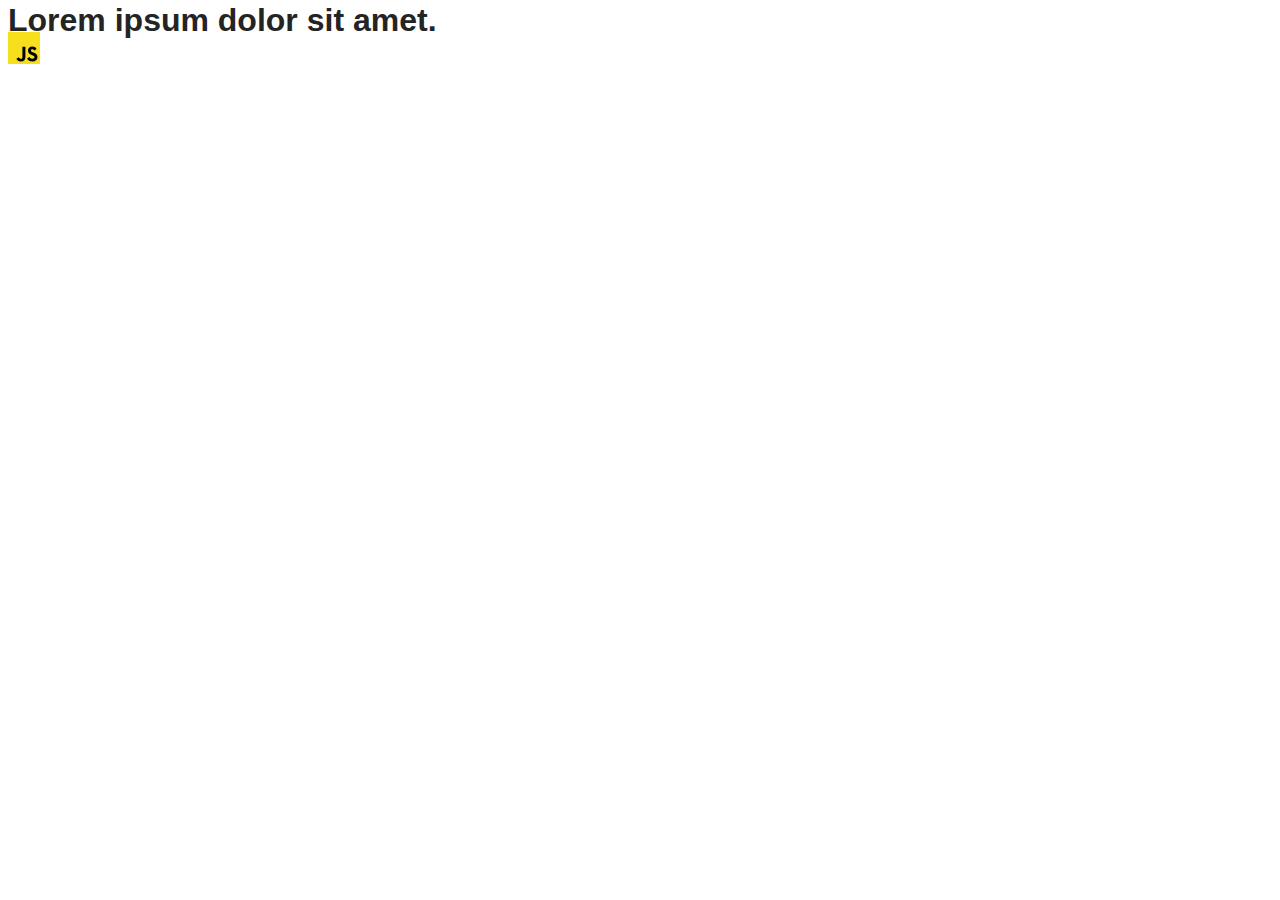
==== src/index.html @ 0c2a410a "Initial commit" ====
<!DOCTYPE html>
<html lang="en">
  <head>
    <meta charset="UTF-8" />
    <link rel="icon" type="image/svg+xml" href="/favicon.svg" />
    <meta name="viewport" content="width=device-width, initial-scale=1.0" />
    <title>Vanilla App Template</title>
    <link rel="stylesheet" href="./css/styles.css" />
  </head>
  <body>
    <load ="partials/header.html" />

    <section>
      <h1>Lorem ipsum dolor sit amet.</h1>
      <!-- Path to images as from index.html file -->
      <img src="./img/javascript.svg" alt="" />
    </section>

    <!-- Loads the specified .html file -->
    <load ="partials/vite-promo.html" />

    <script type="module" src="./main.js"></script>
  </body>
</html>
---- src/css/styles.css ----
/**
  |============================
  | include css partials with
  | default @import url()
  |============================
*/
@import url('./reset.css');
@import url('./vite-promo.css');
@import url('./header.css');

:root {
  font-family: Inter, Avenir, Helvetica, Arial, sans-serif;
  font-size: 16px;
  line-height: 24px;
  font-weight: 400;

  color: #242424;
  background-color: rgba(255, 255, 255, 0.87);

  font-synthesis: none;
  text-rendering: optimizeLegibility;
  -webkit-font-smoothing: antialiased;
  -moz-osx-font-smoothing: grayscale;
  -webkit-text-size-adjust: 100%;
}
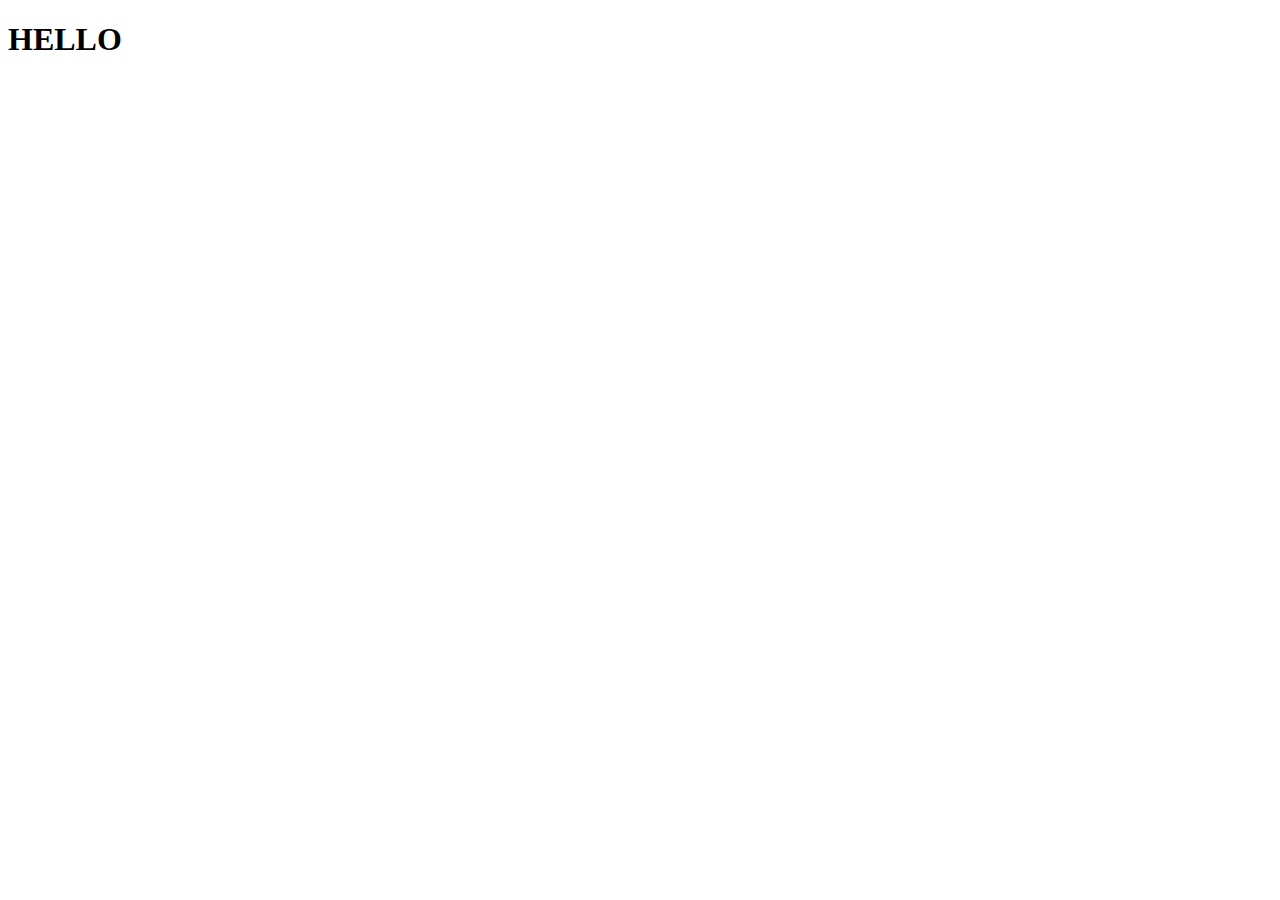
==== commit eb10df8e: "start" ====
--- a/src/index.html
+++ b/src/index.html
@@ -8,17 +8,7 @@
     <link rel="stylesheet" href="./css/styles.css" />
   </head>
   <body>
-    <load ="partials/header.html" />
-
-    <section>
-      <h1>Lorem ipsum dolor sit amet.</h1>
-      <!-- Path to images as from index.html file -->
-      <img src="./img/javascript.svg" alt="" />
-    </section>
-
-    <!-- Loads the specified .html file -->
-    <load ="partials/vite-promo.html" />
-
+    <h1>HELLO</h1>
     <script type="module" src="./main.js"></script>
   </body>
 </html>
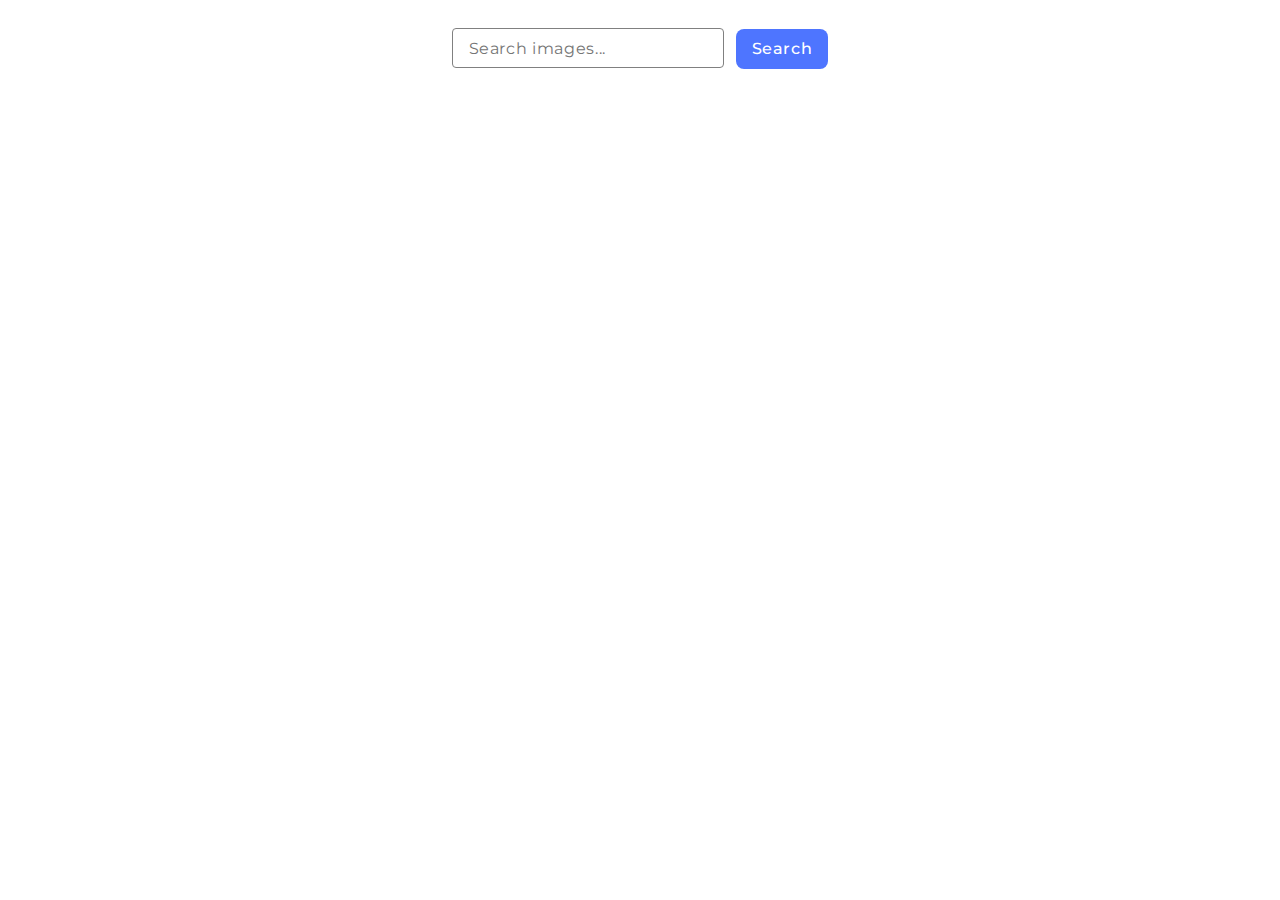
==== commit 1b744367: "js" ====
--- a/src/index.html
+++ b/src/index.html
@@ -5,10 +5,23 @@
     <link rel="icon" type="image/svg+xml" href="/favicon.svg" />
     <meta name="viewport" content="width=device-width, initial-scale=1.0" />
     <title>Vanilla App Template</title>
+    <link rel="preconnect" href="https://fonts.googleapis.com" />
+    <link rel="preconnect" href="https://fonts.gstatic.com" crossorigin />
+    <link
+      href="https://fonts.googleapis.com/css2?family=Montserrat:wght@400;500&display=swap"
+      rel="stylesheet"
+    />
     <link rel="stylesheet" href="./css/styles.css" />
   </head>
   <body>
-    <h1>HELLO</h1>
+    <form class="form">
+      <input type="text" name="search" placeholder="Search images..." />
+      <button type="submit">Search</button>
+    </form>
+
+    <ul class="gallery"></ul>
+    <b></b>
+    <span class="loader is-hidden"></span>
     <script type="module" src="./main.js"></script>
   </body>
 </html>
--- a/src/css/styles.css
+++ b/src/css/styles.css
@@ -0,0 +1,215 @@
+* {
+    box-sizing: border-box;
+}
+
+body {
+    padding: 20px;
+}
+
+.form {
+    text-align: center;
+    margin-left: auto;
+    margin-right: auto;
+}
+
+input {
+    margin-right: 8px;
+    padding: 8px 16px;
+    width: 272px;
+    height: 40px;
+    border-radius: 4px;
+    border: 1px solid #808080;
+    outline: 0px solid transparent;
+    color: #2E2F42;
+    font-family: 'Montserrat', sans-serif;
+    font-size: 16px;
+    font-style: normal;
+    font-weight: 400;
+    line-height: 1.5;
+    letter-spacing: 0.64px;
+
+    transition: border-color 250ms linear;
+}
+
+input:hover {
+    border-color: #000;
+}
+
+input:active {
+    border-color: #4E75FF;
+}
+
+input:focus-within {
+    border-color: #4E75FF;
+}
+
+button {
+    display: inline-block;
+    min-width: 91px;
+    height: 40px;
+    padding: 8px 16px;
+    border-radius: 8px;
+    border: none;
+    border-radius: 8px;
+    background-color: #4E75FF;
+    color: #fff;
+    font-family: 'Montserrat', sans-serif;
+    font-size: 16px;
+    font-style: normal;
+    font-weight: 500;
+    line-height: 1.5;
+    letter-spacing: 0.64px;
+
+    transition: background-color cubic-bezier(0.4, 0, 0.2, 1) 250ms;
+}
+
+button:hover,
+button:focus {
+    background-color: #6C8CFF;
+}
+
+ul {
+    margin-top: 0;
+    margin-bottom: 0;
+    padding-left: 0;
+    list-style-type: none;
+}
+
+
+.gallery {
+    padding: 24px;
+    display: flex;
+    gap: 24px;
+    flex-wrap: wrap;
+    margin-right: auto;
+    margin-left: auto;
+}
+
+.gallery-link {
+    text-decoration: none;
+}
+
+.gallery-item {
+    flex-basis: calc((100% - 2 * 24px) / 3);
+}
+
+.gallery-image {
+    width: 100%;
+    height: 85%;
+    object-fit: cover;
+
+    transition: transform 250ms linear;
+}
+
+.gallery-image:hover,
+.gallery-image:focus {
+    transform: scale(1.03);
+}
+
+.wrap {
+    display: flex;
+    gap: 5px;
+}
+
+p {
+    margin: 0;
+    
+    color: #2E2F42;
+    font-family: 'Montserrat', sans-serif;
+    font-size: 16px;
+    font-style: normal;
+    font-weight: 400;
+    line-height: 1.5;
+    letter-spacing: 0.64px;
+}
+
+.loader {
+    transform: rotateZ(45deg);
+    perspective: 1000px;
+    border-radius: 50%;
+    width: 48px;
+    height: 48px;
+    color: blue;
+}
+
+.loader:before,
+.loader:after {
+    content: '';
+    display: block;
+    position: absolute;
+    /* top: 0;
+    left: 0; */
+    margin-left: auto;
+    margin-right: auto;
+    width: inherit;
+    height: inherit;
+    border-radius: 50%;
+    transform: rotateX(70deg);
+    animation: 1s spin linear infinite;
+}
+
+.loader:after {
+    color: #FF3D00;
+    transform: rotateY(70deg);
+    animation-delay: .4s;
+}
+
+@keyframes rotate {
+    0% {
+        transform: translate(-50%, -50%) rotateZ(0deg);
+    }
+
+    100% {
+        transform: translate(-50%, -50%) rotateZ(360deg);
+    }
+}
+
+@keyframes rotateccw {
+    0% {
+        transform: translate(-50%, -50%) rotate(0deg);
+    }
+
+    100% {
+        transform: translate(-50%, -50%) rotate(-360deg);
+    }
+}
+
+@keyframes spin {
+
+    0%,
+    100% {
+        box-shadow: .2em 0px 0 0px currentcolor;
+    }
+
+    12% {
+        box-shadow: .2em .2em 0 0 currentcolor;
+    }
+
+    25% {
+        box-shadow: 0 .2em 0 0px currentcolor;
+    }
+
+    37% {
+        box-shadow: -.2em .2em 0 0 currentcolor;
+    }
+
+    50% {
+        box-shadow: -.2em 0 0 0 currentcolor;
+    }
+
+    62% {
+        box-shadow: -.2em -.2em 0 0 currentcolor;
+    }
+
+    75% {
+        box-shadow: 0px -.2em 0 0 currentcolor;
+    }
+
+    87% {
+        box-shadow: .2em -.2em 0 0 currentcolor;
+    }
+}
+
+.is-hidden {
+    display: none;
+}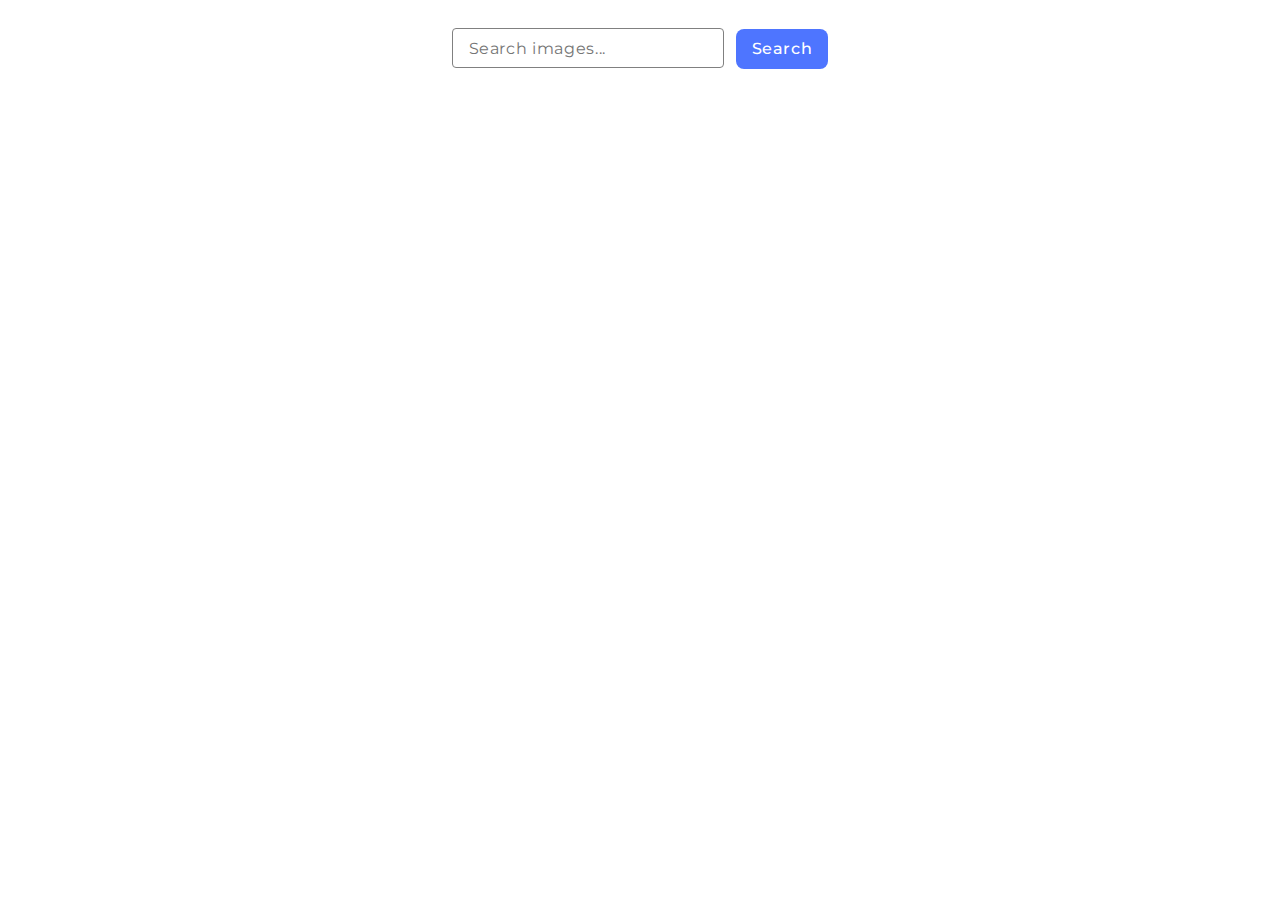
==== commit e4e32529: "fff" ====
--- a/src/index.html
+++ b/src/index.html
@@ -20,7 +20,7 @@
     </form>
 
     <ul class="gallery"></ul>
-    <b></b>
+
     <span class="loader is-hidden"></span>
     <script type="module" src="./main.js"></script>
   </body>
